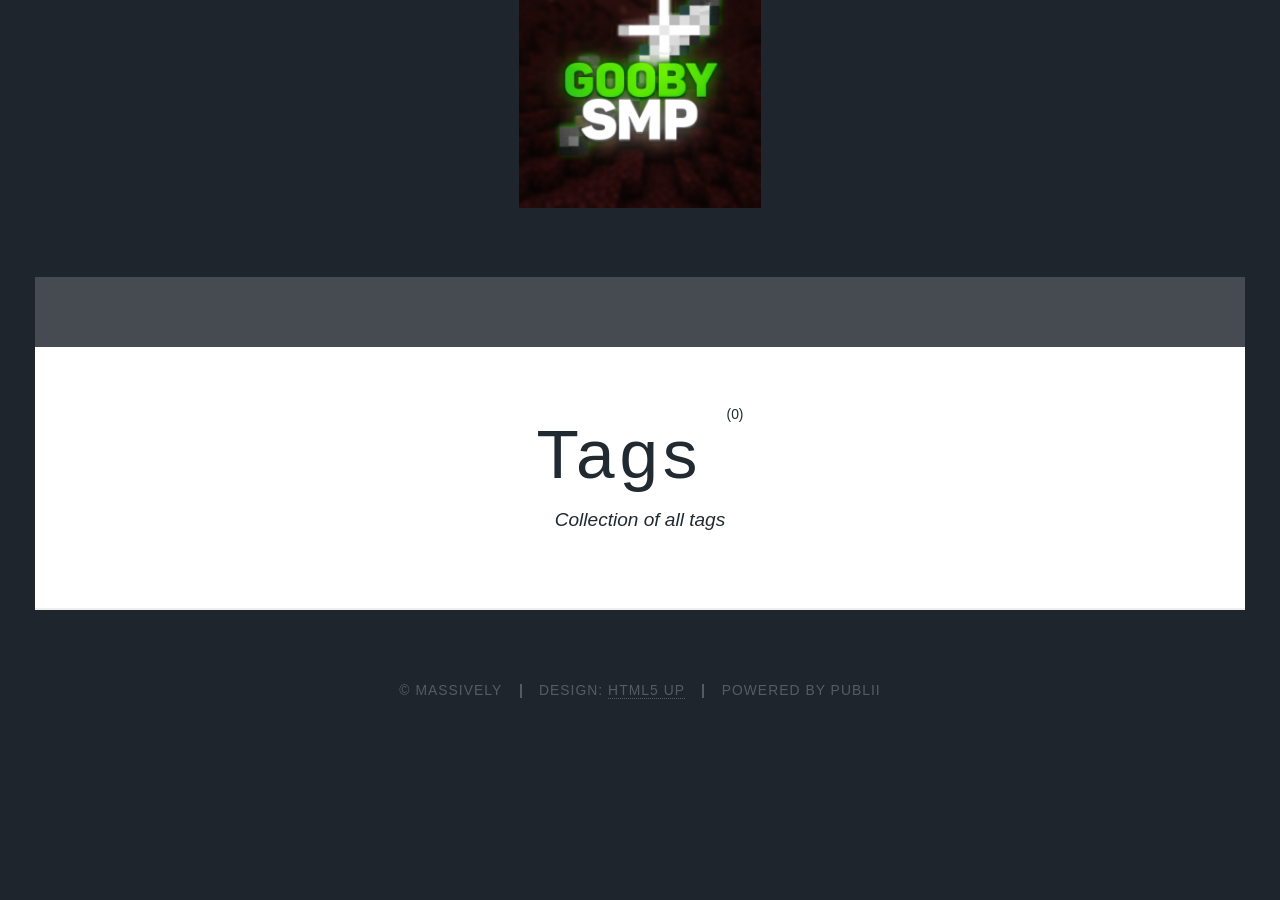
==== tags/index.html @ 4fd320a0 "Updated from Publii" ====
<!DOCTYPE html><html lang="en-gb"><head><meta charset="utf-8"><meta http-equiv="X-UA-Compatible" content="IE=edge"><meta name="viewport" content="width=device-width,initial-scale=1,user-scalable=no"><title>All tags - GoobySMP</title><meta name="robots" content="noindex, follow"><meta name="generator" content="Publii Open-Source CMS for Static Site"><link rel="alternate" type="application/atom+xml" href="https://immanuel1956.github.io/feed.xml" title="GoobySMP - RSS"><link rel="alternate" type="application/json" href="https://immanuel1956.github.io/feed.json" title="GoobySMP - JSON"><meta property="og:title" content="GoobySMP"><meta property="og:image" content="https://immanuel1956.github.io/media/website/goobysmp-2.png"><meta property="og:image:width" content="1024"><meta property="og:image:height" content="1024"><meta property="og:site_name" content="GoobySMP"><meta property="og:description" content=""><meta property="og:url" content="https://immanuel1956.github.io/tags/"><meta property="og:type" content="website"><link rel="stylesheet" href="https://immanuel1956.github.io/assets/css/fontawesome-all.min.css?v=85514f933f9e0b82460af63f1a403fa5"><link rel="stylesheet" href="https://immanuel1956.github.io/assets/css/style.css?v=0021595d73c8d8894b685103bce4e41d"><noscript><link rel="stylesheet" href="https://immanuel1956.github.io/assets/css/noscript.css?v=efa867a99f5064d6729e4dc2008ad50b"></noscript><script type="application/ld+json">{"@context":"http://schema.org","@type":"Organization","name":"GoobySMP","logo":"https://immanuel1956.github.io/media/website/goobysmp-2.png","url":"https://immanuel1956.github.io/"}</script><style>#wrapper > .bg {
               background-image: url(https://immanuel1956.github.io/assets/images/overlay.png), linear-gradient(0deg, rgba(0, 0, 0, 0.1), rgba(0, 0, 0, 0.1)), url(https://immanuel1956.github.io/media/website/ChatGPT-Image-Mar-8-2026-06_05_58-PM-2.png);
           }</style><noscript><style>img[loading] {
                    opacity: 1;
                }</style></noscript></head><body class="is-preload tags-template"><div id="wrapper"><header id="header"><a class="logo logo-image" href="https://immanuel1956.github.io/"><img src="https://immanuel1956.github.io/media/website/goobysmp-2.png" alt="GoobySMP" width="1024" height="1024"></a></header><nav id="nav"><ul class="links"></ul></nav><main id="main"><header class="page-header"><h1>Tags <sup>(0)</sup></h1><p>Collection of all tags</p></header><section class="posts"></section></main><footer id="copyright"><ul><li>© Massively</li><li>Design: <a href="https://html5up.net" target="_blank" rel="nofollow noopener">HTML5 UP</a></li><li>Powered by Publii</li></ul></footer></div><script src="https://immanuel1956.github.io/assets/js/jquery.min.js?v=c9771cc3e90e18f5336eedbd0fffb2cf"></script><script src="https://immanuel1956.github.io/assets/js/jquery.scrollex.min.js?v=f89065e3d988006af9791b44561d7c90"></script><script src="https://immanuel1956.github.io/assets/js/jquery.scrolly.min.js?v=1ed5a78bde1476875a40f6b9ff44fc14"></script><script src="https://immanuel1956.github.io/assets/js/browser.min.js?v=c07298dd19048a8a69ad97e754dfe8d0"></script><script src="https://immanuel1956.github.io/assets/js/breakpoints.min.js?v=81a479eb099e3b187613943b085923b8"></script><script src="https://immanuel1956.github.io/assets/js/util.min.js?v=4201a626f8c9b614a663b3a1d7d82615"></script><script src="https://immanuel1956.github.io/assets/js/main.min.js?v=56233c354bd814758be8bff42f7e13a5"></script><script>/*<![CDATA[*/var images=document.querySelectorAll("img[loading]");for(var i=0;i<images.length;i++){if(images[i].complete){images[i].classList.add("is-loaded")}else{images[i].addEventListener("load",function(){this.classList.add("is-loaded")},false)}};/*]]>*/</script></body></html>
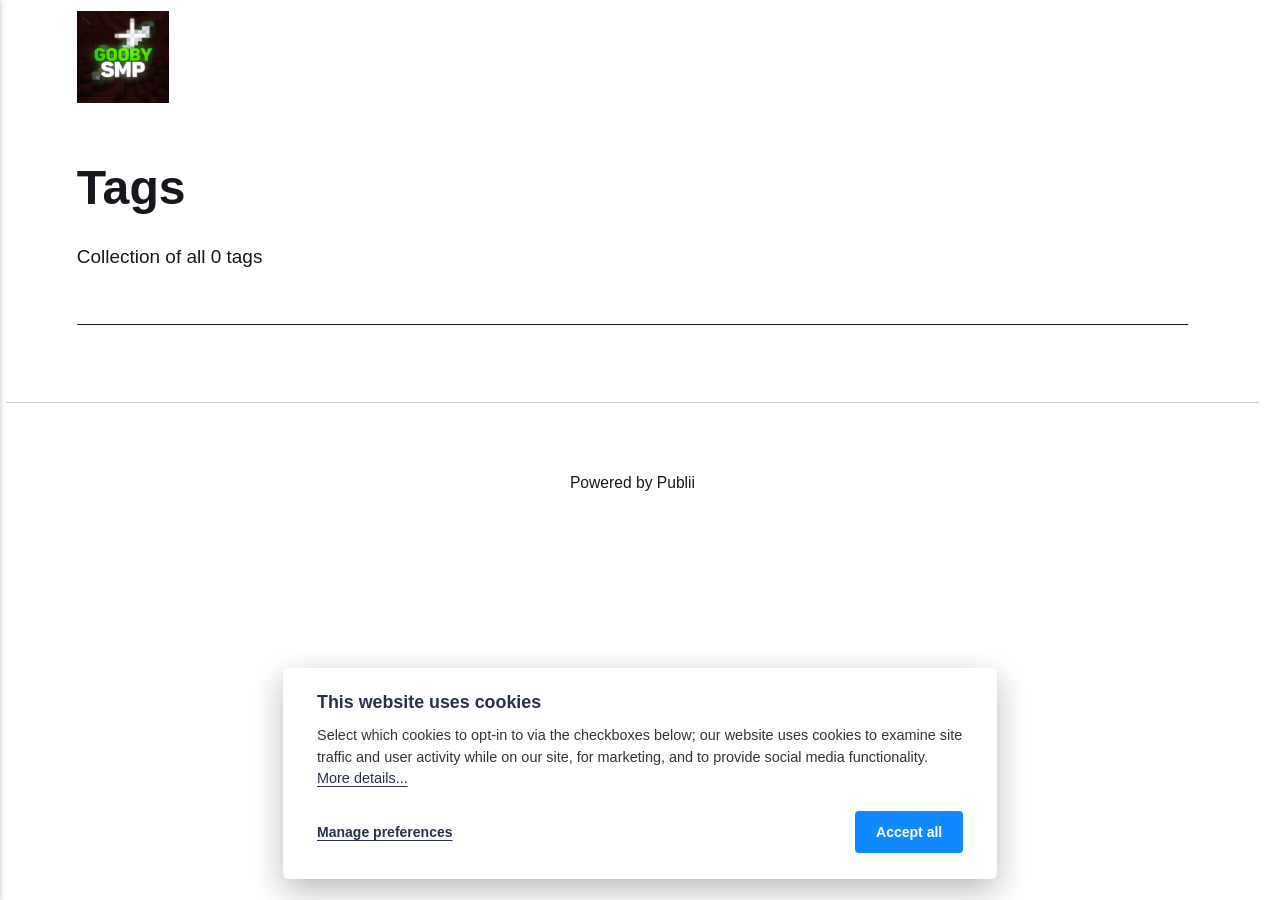
==== commit 8835314d: "Updated from Publii" ====
--- a/tags/index.html
+++ b/tags/index.html
@@ -1,5 +1,612 @@
-<!DOCTYPE html><html lang="en-gb"><head><meta charset="utf-8"><meta http-equiv="X-UA-Compatible" content="IE=edge"><meta name="viewport" content="width=device-width,initial-scale=1,user-scalable=no"><title>All tags - GoobySMP</title><meta name="robots" content="noindex, follow"><meta name="generator" content="Publii Open-Source CMS for Static Site"><link rel="alternate" type="application/atom+xml" href="https://immanuel1956.github.io/feed.xml" title="GoobySMP - RSS"><link rel="alternate" type="application/json" href="https://immanuel1956.github.io/feed.json" title="GoobySMP - JSON"><meta property="og:title" content="GoobySMP"><meta property="og:image" content="https://immanuel1956.github.io/media/website/goobysmp-2.png"><meta property="og:image:width" content="1024"><meta property="og:image:height" content="1024"><meta property="og:site_name" content="GoobySMP"><meta property="og:description" content=""><meta property="og:url" content="https://immanuel1956.github.io/tags/"><meta property="og:type" content="website"><link rel="stylesheet" href="https://immanuel1956.github.io/assets/css/fontawesome-all.min.css?v=85514f933f9e0b82460af63f1a403fa5"><link rel="stylesheet" href="https://immanuel1956.github.io/assets/css/style.css?v=0021595d73c8d8894b685103bce4e41d"><noscript><link rel="stylesheet" href="https://immanuel1956.github.io/assets/css/noscript.css?v=efa867a99f5064d6729e4dc2008ad50b"></noscript><script type="application/ld+json">{"@context":"http://schema.org","@type":"Organization","name":"GoobySMP","logo":"https://immanuel1956.github.io/media/website/goobysmp-2.png","url":"https://immanuel1956.github.io/"}</script><style>#wrapper > .bg {
-               background-image: url(https://immanuel1956.github.io/assets/images/overlay.png), linear-gradient(0deg, rgba(0, 0, 0, 0.1), rgba(0, 0, 0, 0.1)), url(https://immanuel1956.github.io/media/website/ChatGPT-Image-Mar-8-2026-06_05_58-PM-2.png);
-           }</style><noscript><style>img[loading] {
-                    opacity: 1;
-                }</style></noscript></head><body class="is-preload tags-template"><div id="wrapper"><header id="header"><a class="logo logo-image" href="https://immanuel1956.github.io/"><img src="https://immanuel1956.github.io/media/website/goobysmp-2.png" alt="GoobySMP" width="1024" height="1024"></a></header><nav id="nav"><ul class="links"></ul></nav><main id="main"><header class="page-header"><h1>Tags <sup>(0)</sup></h1><p>Collection of all tags</p></header><section class="posts"></section></main><footer id="copyright"><ul><li>© Massively</li><li>Design: <a href="https://html5up.net" target="_blank" rel="nofollow noopener">HTML5 UP</a></li><li>Powered by Publii</li></ul></footer></div><script src="https://immanuel1956.github.io/assets/js/jquery.min.js?v=c9771cc3e90e18f5336eedbd0fffb2cf"></script><script src="https://immanuel1956.github.io/assets/js/jquery.scrollex.min.js?v=f89065e3d988006af9791b44561d7c90"></script><script src="https://immanuel1956.github.io/assets/js/jquery.scrolly.min.js?v=1ed5a78bde1476875a40f6b9ff44fc14"></script><script src="https://immanuel1956.github.io/assets/js/browser.min.js?v=c07298dd19048a8a69ad97e754dfe8d0"></script><script src="https://immanuel1956.github.io/assets/js/breakpoints.min.js?v=81a479eb099e3b187613943b085923b8"></script><script src="https://immanuel1956.github.io/assets/js/util.min.js?v=4201a626f8c9b614a663b3a1d7d82615"></script><script src="https://immanuel1956.github.io/assets/js/main.min.js?v=56233c354bd814758be8bff42f7e13a5"></script><script>/*<![CDATA[*/var images=document.querySelectorAll("img[loading]");for(var i=0;i<images.length;i++){if(images[i].complete){images[i].classList.add("is-loaded")}else{images[i].addEventListener("load",function(){this.classList.add("is-loaded")},false)}};/*]]>*/</script></body></html>+<!DOCTYPE html><html lang="en-gb"><head><meta charset="utf-8"><meta http-equiv="X-UA-Compatible" content="IE=edge"><meta name="viewport" content="width=device-width,initial-scale=1"><title>All tags - GoobySMP</title><meta name="robots" content="noindex, follow"><meta name="generator" content="Publii Open-Source CMS for Static Site"><link rel="alternate" type="application/atom+xml" href="https://immanuel1956.github.io/feed.xml" title="GoobySMP - RSS"><link rel="alternate" type="application/json" href="https://immanuel1956.github.io/feed.json" title="GoobySMP - JSON"><meta property="og:title" content="GoobySMP"><meta property="og:image" content="https://immanuel1956.github.io/media/website/goobysmp-2.png"><meta property="og:image:width" content="1024"><meta property="og:image:height" content="1024"><meta property="og:site_name" content="GoobySMP"><meta property="og:description" content=""><meta property="og:url" content="https://immanuel1956.github.io/tags/"><meta property="og:type" content="website"><link rel="stylesheet" href="https://immanuel1956.github.io/assets/css/style.css?v=567ac4d239b021200e027f8be0ac9e7c"><script type="application/ld+json">{"@context":"http://schema.org","@type":"Organization","name":"GoobySMP","logo":"https://immanuel1956.github.io/media/website/goobysmp-2.png","url":"https://immanuel1956.github.io/"}</script><noscript><style>img[loading] {
+                    opacity: 1;
+                }</style></noscript></head><body class="tags-template"><header class="top js-header"><a class="logo" href="https://immanuel1956.github.io/"><img src="https://immanuel1956.github.io/media/website/goobysmp-2.png" alt="GoobySMP" width="1024" height="1024"></a><nav class="navbar js-navbar"><button class="navbar__toggle js-toggle" aria-label="Menu" aria-haspopup="true" aria-expanded="false"><span class="navbar__toggle-box"><span class="navbar__toggle-inner">Menu</span></span></button><ul class="navbar__menu"></ul></nav></header><main class="page page--tags"><div class="hero hero--noimage"><header class="hero__content"><div class="wrapper"><h1>Tags</h1><p class="page__desc">Collection of all 0 tags</p></div></header></div><div class="wrapper"><ul class="feed feed--grid"></ul></div></main><footer class="footer"><div class="wrapper"><div class="footer__copyright">Powered by Publii</div><button id="backToTop" class="footer__bttop" aria-label="Back to top" title="Back to top"><svg width="20" height="20"><use xlink:href="https://immanuel1956.github.io/assets/svg/svg-map.svg#toparrow"/></svg></button></div></footer><script defer="defer" src="https://immanuel1956.github.io/assets/js/scripts.min.js?v=d0fc1030089a37f93a2d51bf6d07565c"></script><script>window.publiiThemeMenuConfig={mobileMenuMode:'sidebar',animationSpeed:300,submenuWidth: 'auto',doubleClickTime:500,mobileMenuExpandableSubmenus:true,relatedContainerForOverlayMenuSelector:'.top'};</script><script>var images = document.querySelectorAll('img[loading]');
+        for (var i = 0; i < images.length; i++) {
+            if (images[i].complete) {
+                images[i].classList.add('is-loaded');
+            } else {
+                images[i].addEventListener('load', function () {
+                    this.classList.add('is-loaded');
+                }, false);
+            }
+        }</script><div class="pcb" data-behaviour="badge" data-behaviour-link="#cookie-settings" data-revision="1" data-config-ttl="90" data-debug-mode="false"><div role="dialog" aria-modal="true" aria-hidden="true" aria-labelledby="pcb-title" aria-describedby="pcb-txt" class="pcb__banner"><div class="pcb__inner"><div id="pcb-title" role="heading" aria-level="2" class="pcb__title">This website uses cookies</div><div id="pcb-txt" class="pcb__txt">Select which cookies to opt-in to via the checkboxes below; our website uses cookies to examine site traffic and user activity while on our site, for marketing, and to provide social media functionality. <a href="#not-specified">More details...</a></div><div class="pcb__buttons"><button type="button" class="pcb__btn pcb__btn--link pcb__btn--configure" aria-haspopup="dialog">Manage preferences</button> <button type="button" class="pcb__btn pcb__btn--solid pcb__btn--accept">Accept all</button></div></div></div><div class="pcb__popup" role="dialog" aria-modal="true" aria-hidden="true" aria-labelledby="pcb-popup-title"><div class="pcb__popup__wrapper"><div class="pcb__inner pcb__popup__inner"><div class="pcb__popup__heading"><div id="pcb-popup-title" role="heading" aria-level="2" class="pcb__title">Cookie settings</div><button class="pcb__popup__close" aria-label="Close"></button></div><div class="pcb__popup__content"><div class="pcb__txt pcb__popup__txt">We use cookies to enhance your browsing experience, serve personalized ads or content, and analyze our traffic. By clicking "Accept All", you consent to our use of cookies. <a href="#not-specified">More details...</a></div><ul class="pcb__groups"><li class="pcb__group"><details><summary class="pcb__group__title no-desc">Required</summary></details><div class="pcb__popup__switch is-checked"><input type="checkbox" data-group-name="" id="pcb-group-0" checked="checked"> <label for="pcb-group-0">Required</label></div></li></ul></div><div class="pcb__buttons pcb__popup__buttons"><button type="button" class="pcb__btn pcb__btn--solid pcb__btn--accept">Accept all</button> <button type="button" class="pcb__btn pcb__btn--reject">Reject all</button> <button type="button" class="pcb__btn pcb__btn--save">Save settings</button></div></div></div></div><div class="pcb__overlay" aria-hidden="true"></div><button class="pcb__badge" aria-label="Cookie Policy" aria-hidden="true"><svg xmlns="http://www.w3.org/2000/svg" aria-hidden="true" focusable="false" width="40" height="40" viewBox="0 0 23 23" fill="currentColor"><path d="M21.41 12.71c-.08-.01-.15 0-.22 0h-.03c-.03 0-.05 0-.08.01-.07 0-.13.01-.19.04-.52.21-1.44.19-2.02-.22-.44-.31-.65-.83-.62-1.53a.758.758 0 0 0-.27-.61.73.73 0 0 0-.65-.14c-1.98.51-3.49.23-4.26-.78-.82-1.08-.73-2.89.24-4.49.14-.23.14-.52 0-.75a.756.756 0 0 0-.67-.36c-.64.03-1.11-.1-1.31-.35-.19-.26-.13-.71-.01-1.29.04-.18.06-.38.03-.59-.05-.4-.4-.7-.81-.66C5.1 1.54 1 6.04 1 11.48 1 17.28 5.75 22 11.6 22c5.02 0 9.39-3.54 10.39-8.42.08-.4-.18-.78-.58-.87Zm-9.81 7.82c-5.03 0-9.12-4.06-9.12-9.06 0-4.34 3.05-8 7.25-8.86-.08.7.05 1.33.42 1.81.24.32.66.67 1.38.84-.76 1.86-.65 3.78.36 5.11.61.81 2.03 2 4.95 1.51.18.96.71 1.54 1.18 1.87.62.43 1.38.62 2.1.62.05 0 .09 0 .13-.01-1.23 3.64-4.7 6.18-8.64 6.18ZM13 17c0 .55-.45 1-1 1s-1-.45-1-1 .45-1 1-1 1 .45 1 1Zm5.29-12.3a.99.99 0 0 1-.29-.71c0-.55.45-.99 1-.99a1 1 0 0 1 .71.3c.19.19.29.44.29.71 0 .55-.45.99-1 .99a1 1 0 0 1-.71-.3ZM9 13.5c0 .83-.67 1.5-1.5 1.5S6 14.33 6 13.5 6.67 12 7.5 12s1.5.67 1.5 1.5Zm3.25.81a.744.744 0 0 1-.06-1.05c.28-.32.75-.34 1.05-.06.31.28.33.75.05 1.06-.15.16-.35.25-.56.25-.18 0-.36-.06-.5-.19ZM8.68 7.26c.41.37.44 1 .07 1.41-.2.22-.47.33-.75.33a.96.96 0 0 1-.67-.26c-.41-.37-.44-1-.07-1.41.37-.42 1-.45 1.41-.08Zm11.48 1.88c.18-.19.52-.19.7 0 .05.04.09.1.11.16.03.06.04.12.04.19 0 .13-.05.26-.15.35-.09.1-.22.15-.35.15s-.26-.05-.35-.15a.355.355 0 0 1-.11-.16.433.433 0 0 1-.04-.19c0-.13.05-.26.15-.35Zm-4.93-1.86a.75.75 0 1 1 1.059-1.06.75.75 0 0 1-1.059 1.06Z"/></svg></button></div><script>(function(win) {
+    if (!document.querySelector('.pcb')) {
+        return;
+    }
+
+    var cbConfig = {
+        behaviour: document.querySelector('.pcb').getAttribute('data-behaviour'),
+        behaviourLink: document.querySelector('.pcb').getAttribute('data-behaviour-link'),
+        revision: document.querySelector('.pcb').getAttribute('data-revision'),
+        configTTL: parseInt(document.querySelector('.pcb').getAttribute('data-config-ttl'), 10),
+        debugMode: document.querySelector('.pcb').getAttribute('data-debug-mode') === 'true',
+        initialState: null,
+        initialLsState: null,
+        previouslyAccepted: []
+    };
+
+    var cbUI = {
+        wrapper: document.querySelector('.pcb'),
+        banner: {
+            element: null,
+            btnAccept: null,
+            btnReject: null,
+            btnConfigure: null
+        },
+        popup: {
+            element: null,
+            btnClose: null,
+            btnSave: null,
+            btnAccept: null,
+            btnReject: null,
+            checkboxes: null,
+        },
+        overlay: null,
+        badge: null,
+        blockedScripts: document.querySelectorAll('script[type^="gdpr-blocker/"]'),
+        triggerLinks: cbConfig.behaviourLink ? document.querySelectorAll('a[href*="' + cbConfig.behaviourLink + '"]') : null
+    };
+
+    function initUI () {
+        // setup banner elements
+        cbUI.banner.element = cbUI.wrapper.querySelector('.pcb__banner');
+        cbUI.banner.btnAccept = cbUI.banner.element.querySelector('.pcb__btn--accept');
+        cbUI.banner.btnReject = cbUI.banner.element.querySelector('.pcb__btn--reject');
+        cbUI.banner.btnConfigure = cbUI.banner.element.querySelector('.pcb__btn--configure');
+
+        // setup popup elements
+        if (cbUI.wrapper.querySelector('.pcb__popup')) {
+            cbUI.popup.element = cbUI.wrapper.querySelector('.pcb__popup');
+            cbUI.popup.btnClose = cbUI.wrapper.querySelector('.pcb__popup__close');
+            cbUI.popup.btnSave = cbUI.popup.element.querySelector('.pcb__btn--save');
+            cbUI.popup.btnAccept = cbUI.popup.element.querySelector('.pcb__btn--accept');
+            cbUI.popup.btnReject = cbUI.popup.element.querySelector('.pcb__btn--reject');
+            cbUI.popup.checkboxes = cbUI.popup.element.querySelector('input[type="checkbox"]');
+            // setup overlay
+            cbUI.overlay = cbUI.wrapper.querySelector('.pcb__overlay');
+        }
+
+        cbUI.badge = cbUI.wrapper.querySelector('.pcb__badge');
+
+        if (cbConfig.behaviour.indexOf('link') > -1) {
+            for (var i = 0; i < cbUI.triggerLinks.length; i++) {
+                cbUI.triggerLinks[i].addEventListener('click', function(e) {
+                    e.preventDefault();
+                    showBannerOrPopup();
+                });
+            }
+        }
+    }
+
+    function initState () {
+        var lsKeyName = getConfigName();
+        var currentConfig = localStorage.getItem(lsKeyName);
+        var configIsFresh = checkIfConfigIsFresh();
+
+        if (!configIsFresh || currentConfig === null) {
+            if (cbConfig.debugMode) {
+                console.log('🍪 Config not found, or configuration expired');
+            }
+
+            if (window.publiiCBGCM) {
+                gtag('consent', 'default', {
+                    'ad_storage': window.publiiCBGCM.defaultState.ad_storage ? 'granted' : 'denied',
+                    'ad_personalization': window.publiiCBGCM.defaultState.ad_personalization ? 'granted' : 'denied',
+                    'ad_user_data': window.publiiCBGCM.defaultState.ad_user_data ? 'granted' : 'denied',
+                    'analytics_storage': window.publiiCBGCM.defaultState.analytics_storage ? 'granted' : 'denied',
+                    'personalization_storage': window.publiiCBGCM.defaultState.personalization_storage ? 'granted' : 'denied',
+                    'functionality_storage': window.publiiCBGCM.defaultState.functionality_storage ? 'granted' : 'denied',
+                    'security_storage': window.publiiCBGCM.defaultState.security_storage ? 'granted' : 'denied'
+                });  
+                
+                if (cbConfig.debugMode) {
+                    console.log('🍪 GCMv2 DEFAULT STATE: ' + JSON.stringify({
+                        'ad_storage': window.publiiCBGCM.defaultState.ad_storage ? 'granted' : 'denied',
+                        'ad_personalization': window.publiiCBGCM.defaultState.ad_personalization ? 'granted' : 'denied',
+                        'ad_user_data': window.publiiCBGCM.defaultState.ad_user_data ? 'granted' : 'denied',
+                        'analytics_storage': window.publiiCBGCM.defaultState.analytics_storage ? 'granted' : 'denied',
+                        'personalization_storage': window.publiiCBGCM.defaultState.personalization_storage ? 'granted' : 'denied',
+                        'functionality_storage': window.publiiCBGCM.defaultState.functionality_storage ? 'granted' : 'denied',
+                        'security_storage': window.publiiCBGCM.defaultState.security_storage ? 'granted' : 'denied'
+                    }));
+                }
+            }
+
+            showBanner();
+        } else if (typeof currentConfig === 'string') {
+            if (cbConfig.debugMode) {
+                console.log('🍪 Config founded');
+            }
+
+            cbConfig.initialLsState = currentConfig.split(',');
+
+            if (window.publiiCBGCM) {
+                gtag('consent', 'default', {
+                    'ad_storage': getDefaultConsentState(currentConfig, 'ad_storage'),
+                    'ad_personalization': getDefaultConsentState(currentConfig, 'ad_personalization'),
+                    'ad_user_data': getDefaultConsentState(currentConfig, 'ad_user_data'),
+                    'analytics_storage': getDefaultConsentState(currentConfig, 'analytics_storage'),
+                    'personalization_storage': getDefaultConsentState(currentConfig, 'personalization_storage'),
+                    'functionality_storage': getDefaultConsentState(currentConfig, 'functionality_storage'),
+                    'security_storage': getDefaultConsentState(currentConfig, 'security_storage')
+                });
+                
+                if (cbConfig.debugMode) {
+                    console.log('🍪 GCMv2 DEFAULT STATE: ' + JSON.stringify({
+                        'ad_storage': getDefaultConsentState(currentConfig, 'ad_storage'),
+                        'ad_personalization': getDefaultConsentState(currentConfig, 'ad_personalization'),
+                        'ad_user_data': getDefaultConsentState(currentConfig, 'ad_user_data'),
+                        'analytics_storage': getDefaultConsentState(currentConfig, 'analytics_storage'),
+                        'personalization_storage': getDefaultConsentState(currentConfig, 'personalization_storage'),
+                        'functionality_storage': getDefaultConsentState(currentConfig, 'functionality_storage'),
+                        'security_storage': getDefaultConsentState(currentConfig, 'security_storage')
+                    }));
+                }
+            }
+
+            showBadge();
+
+            if (cbUI.popup.element) {
+                var allowedGroups = currentConfig.split(',');
+                var checkedCheckboxes = cbUI.popup.element.querySelectorAll('input[type="checkbox"]:checked');
+
+                for (var j = 0; j < checkedCheckboxes.length; j++) {
+                    var name = checkedCheckboxes[j].getAttribute('data-group-name');
+
+                    if (name && name !== '-' && allowedGroups.indexOf(name) === -1) {
+                        checkedCheckboxes[j].checked = false;
+                    }
+                }
+
+                for (var i = 0; i < allowedGroups.length; i++) {
+                    var checkbox = cbUI.popup.element.querySelector('input[type="checkbox"][data-group-name="' + allowedGroups[i] + '"]');
+
+                    if (checkbox) {
+                        checkbox.checked = true;
+                    }
+
+                    allowCookieGroup(allowedGroups[i]);
+                }
+            }
+        }
+
+        setTimeout(function () {
+            cbConfig.initialState = getInitialStateOfConsents();
+        }, 0);
+    }
+
+    function checkIfConfigIsFresh () {
+        var lastConfigSave = localStorage.getItem('publii-gdpr-cookies-config-save-date');
+
+        if (lastConfigSave === null) {
+            return false;
+        }
+
+        lastConfigSave = parseInt(lastConfigSave, 10);
+
+        if (lastConfigSave === 0) {
+            return true;
+        }
+
+        if (+new Date() - lastConfigSave < cbConfig.configTTL * 24 * 60 * 60 * 1000) {
+            return true;
+        }
+
+        return false;
+    }
+
+    function getDefaultConsentState (currentConfig, consentGroup) {
+        let configGroups = currentConfig.split(',');
+
+        for (let i = 0; i < configGroups.length; i++) {
+            let groupName = configGroups[i];
+            let group = window.publiiCBGCM.groups.find(group => group.cookieGroup === groupName);
+
+            if (group && group[consentGroup]) {
+                return 'granted';
+            }
+        }  
+        
+        if (window.publiiCBGCM.defaultState[consentGroup]) {
+            return 'granted'; 
+        }
+        
+        return 'denied';
+    }
+
+    function initBannerEvents () {
+        cbUI.banner.btnAccept.addEventListener('click', function (e) {
+            e.preventDefault();
+            acceptAllCookies('banner');
+            showBadge();
+        }, false);
+
+        if (cbUI.banner.btnReject) {
+            cbUI.banner.btnReject.addEventListener('click', function (e) {
+                e.preventDefault();
+                rejectAllCookies();
+                showBadge();
+            }, false);
+        }
+
+        if (cbUI.banner.btnConfigure) {
+            cbUI.banner.btnConfigure.addEventListener('click', function (e) {
+                e.preventDefault();
+                hideBanner();
+                showAdvancedPopup();
+                showBadge();
+            }, false);
+        }
+    }
+
+    function initPopupEvents () {
+        if (!cbUI.popup.element) {
+            return;
+        }
+
+        cbUI.overlay.addEventListener('click', function (e) {
+            hideAdvancedPopup();
+        }, false);
+
+        cbUI.popup.element.addEventListener('click', function (e) {
+            e.stopPropagation();
+        }, false);
+
+        cbUI.popup.btnAccept.addEventListener('click', function (e) {
+            e.preventDefault();
+            acceptAllCookies('popup');
+        }, false);
+
+        cbUI.popup.btnReject.addEventListener('click', function (e) {
+            e.preventDefault();
+            rejectAllCookies();
+        }, false);
+
+        cbUI.popup.btnSave.addEventListener('click', function (e) {
+            e.preventDefault();
+            saveConfiguration();
+        }, false);
+
+        cbUI.popup.btnClose.addEventListener('click', function (e) {
+            e.preventDefault();
+            hideAdvancedPopup();
+        }, false);
+    }
+
+    function initBadgeEvents () {
+        if (!cbUI.badge) {
+            return;
+        }
+
+        cbUI.badge.addEventListener('click', function (e) {
+            showBannerOrPopup();
+        }, false);
+    }
+
+    initUI();
+    initState();
+    initBannerEvents();
+    initPopupEvents();
+    initBadgeEvents();
+
+    /**
+     * API
+     */
+    function addScript (src, inline) {
+        var newScript = document.createElement('script');
+
+        if (src) {
+            newScript.setAttribute('src', src);
+        }
+
+        if (inline) {
+            newScript.text = inline;
+        }
+
+        document.body.appendChild(newScript);
+    }
+
+    function allowCookieGroup (allowedGroup) {
+        var scripts = document.querySelectorAll('script[type="gdpr-blocker/' + allowedGroup + '"]');
+        cbConfig.previouslyAccepted.push(allowedGroup);
+    
+        for (var j = 0; j < scripts.length; j++) {
+            addScript(scripts[j].src, scripts[j].text);
+        }
+
+        var groupEvent = new Event('publii-cookie-banner-unblock-' + allowedGroup);
+        document.body.dispatchEvent(groupEvent);
+        unlockEmbeds(allowedGroup);
+
+        if (cbConfig.debugMode) {
+            console.log('🍪 Allowed group: ' + allowedGroup);
+        }
+
+        if (window.publiiCBGCM && (!cbConfig.initialLsState || cbConfig.initialLsState.indexOf(allowedGroup) === -1)) {
+            let consentResult = {};
+            let group = window.publiiCBGCM.groups.find(group => group.cookieGroup === allowedGroup);
+
+            if (group) {
+                let foundSomeConsents = false;
+
+                Object.keys(group).forEach(key => {
+                    if (key !== 'cookieGroup' && group[key] === true) {
+                        consentResult[key] = 'granted';
+                        foundSomeConsents = true;
+                    }
+                });
+
+                if (foundSomeConsents) {
+                    gtag('consent', 'update', consentResult);   
+
+                    if (cbConfig.debugMode) {
+                        console.log('🍪 GCMv2 UPDATE: ' + JSON.stringify(consentResult));
+                    }
+                }
+            }
+        }
+    }
+
+    function showBannerOrPopup () {
+        if (cbUI.popup.element) {
+            showAdvancedPopup();
+        } else {
+            showBanner();
+        }
+    }
+
+    function showAdvancedPopup () {
+        cbUI.popup.element.classList.add('is-visible');
+        cbUI.overlay.classList.add('is-visible');
+        cbUI.popup.element.setAttribute('aria-hidden', 'false');
+        cbUI.overlay.setAttribute('aria-hidden', 'false');
+    }
+
+    function hideAdvancedPopup () {
+        cbUI.popup.element.classList.remove('is-visible');
+        cbUI.overlay.classList.remove('is-visible');
+        cbUI.popup.element.setAttribute('aria-hidden', 'true');
+        cbUI.overlay.setAttribute('aria-hidden', 'true');
+    }
+
+    function showBanner () {
+        cbUI.banner.element.classList.add('is-visible');
+        cbUI.banner.element.setAttribute('aria-hidden', 'false');
+    }
+
+    function hideBanner () {
+        cbUI.banner.element.classList.remove('is-visible');
+        cbUI.banner.element.setAttribute('aria-hidden', 'true');
+    }
+
+    function showBadge () {
+        if (!cbUI.badge) {
+            return;
+        }
+
+        cbUI.badge.classList.add('is-visible');
+        cbUI.badge.setAttribute('aria-hidden', 'false');
+    }
+
+    function getConfigName () {
+        var lsKeyName = 'publii-gdpr-allowed-cookies';
+
+        if (cbConfig.revision) {
+            lsKeyName = lsKeyName + '-v' + parseInt(cbConfig.revision, 10);
+        }
+
+        return lsKeyName;
+    }
+
+    function storeConfiguration (allowedGroups) {
+        var lsKeyName = getConfigName();
+        var dataToStore = allowedGroups.join(',');
+        localStorage.setItem(lsKeyName, dataToStore);
+
+        if (cbConfig.configTTL === 0) {
+            localStorage.setItem('publii-gdpr-cookies-config-save-date', 0);
+
+            if (cbConfig.debugMode) {
+                console.log('🍪 Store never expiring configuration');
+            }
+        } else {
+            localStorage.setItem('publii-gdpr-cookies-config-save-date', +new Date());
+        }
+    }
+
+    function getInitialStateOfConsents () {
+        if (!cbUI.popup.element) {
+            return [];
+        }
+
+        var checkedGroups = cbUI.popup.element.querySelectorAll('input[type="checkbox"]:checked');
+        var groups = [];
+
+        for (var i = 0; i < checkedGroups.length; i++) {
+            var allowedGroup = checkedGroups[i].getAttribute('data-group-name');
+
+            if (allowedGroup !== '') {
+                groups.push(allowedGroup);
+            }
+        }
+
+        if (cbConfig.debugMode) {
+            console.log('🍪 Initial state: ' + groups.join(', '));
+        }
+
+        return groups;
+    }
+
+    function getCurrentStateOfConsents () {
+        if (!cbUI.popup.element) {
+            return [];
+        }
+
+        var checkedGroups = cbUI.popup.element.querySelectorAll('input[type="checkbox"]:checked');
+        var groups = [];
+
+        for (var i = 0; i < checkedGroups.length; i++) {
+            var allowedGroup = checkedGroups[i].getAttribute('data-group-name');
+
+            if (allowedGroup !== '') {
+                groups.push(allowedGroup);
+            }
+        }
+
+        if (cbConfig.debugMode) {
+            console.log('🍪 State to save: ' + groups.join(', '));
+        }
+
+        return groups;
+    }
+
+    function getAllGroups () {
+        if (!cbUI.popup.element) {
+            return [];
+        }
+
+        var checkedGroups = cbUI.popup.element.querySelectorAll('input[type="checkbox"]');
+        var groups = [];
+
+        for (var i = 0; i < checkedGroups.length; i++) {
+            var allowedGroup = checkedGroups[i].getAttribute('data-group-name');
+
+            if (allowedGroup !== '') {
+                groups.push(allowedGroup);
+            }
+        }
+
+        return groups;
+    }
+
+    function acceptAllCookies (source) {
+        var groupsToAccept = getAllGroups();
+        storeConfiguration(groupsToAccept);
+
+        for (var i = 0; i < groupsToAccept.length; i++) {
+            var group = groupsToAccept[i];
+
+            if (cbConfig.initialState.indexOf(group) > -1 || cbConfig.previouslyAccepted.indexOf(group) > -1) {
+                if (cbConfig.debugMode) {
+                    console.log('🍪 Skip previously activated group: ' + group);
+                }
+
+                continue;
+            }
+
+            allowCookieGroup(group);
+        }
+
+        if (cbUI.popup.element) {
+            var checkboxesToCheck = cbUI.popup.element.querySelectorAll('input[type="checkbox"]');
+
+            for (var j = 0; j < checkboxesToCheck.length; j++) {
+                checkboxesToCheck[j].checked = true;
+            }
+        }
+
+        if (cbConfig.debugMode) {
+            console.log('🍪 Accept all cookies: ', groupsToAccept.join(', '));
+        }
+
+        if (source === 'popup') {
+            hideAdvancedPopup();
+        } else if (source === 'banner') {
+            hideBanner();
+        }
+    }
+
+    function rejectAllCookies () {
+        if (cbConfig.debugMode) {
+            console.log('🍪 Reject all cookies');
+        }
+
+        storeConfiguration([]);
+        setTimeout(function () {
+            window.location.reload();
+        }, 100);
+    }
+
+    function saveConfiguration () {
+        var groupsToAccept = getCurrentStateOfConsents();
+        storeConfiguration(groupsToAccept);
+
+        if (cbConfig.debugMode) {
+            console.log('🍪 Save new config: ', groupsToAccept.join(', '));
+        }
+
+        if (reloadIsNeeded(groupsToAccept)) {
+            setTimeout(function () {
+                window.location.reload();
+            }, 100);
+            return;
+        }
+
+        for (var i = 0; i < groupsToAccept.length; i++) {
+            var group = groupsToAccept[i];
+
+            if (cbConfig.initialState.indexOf(group) > -1 || cbConfig.previouslyAccepted.indexOf(group) > -1) {
+                if (cbConfig.debugMode) {
+                    console.log('🍪 Skip previously activated group: ' + group);
+                }
+
+                continue;
+            }
+
+            allowCookieGroup(group);
+        }
+
+        hideAdvancedPopup();
+    }
+
+    function reloadIsNeeded (groupsToAccept) {
+        // check if user rejected consent for initial groups
+        var initialGroups = cbConfig.initialState;
+        var previouslyAcceptedGroups = cbConfig.previouslyAccepted;
+        var groupsToCheck = initialGroups.concat(previouslyAcceptedGroups);
+
+        for (var i = 0; i < groupsToCheck.length; i++) {
+            var groupToCheck = groupsToCheck[i];
+
+            if (groupToCheck !== '' && groupsToAccept.indexOf(groupToCheck) === -1) {
+                if (cbConfig.debugMode) {
+                    console.log('🍪 Reload is needed due lack of: ', groupToCheck);
+                }
+
+                return true;
+            }
+        }
+
+        return false;
+    }
+
+    function unlockEmbeds (cookieGroup) {
+        var iframesToUnlock = document.querySelectorAll('.pec-wrapper[data-consent-group-id="' + cookieGroup + '"]');
+
+        for (var i = 0; i < iframesToUnlock.length; i++) {
+            var iframeWrapper = iframesToUnlock[i];
+            iframeWrapper.querySelector('.pec-overlay').classList.remove('is-active');
+            iframeWrapper.querySelector('.pec-overlay').setAttribute('aria-hidden', 'true');
+            var iframe = iframeWrapper.querySelector('iframe');
+            iframe.setAttribute('src', iframe.getAttribute('data-consent-src'));
+        }
+    }
+
+    win.publiiEmbedConsentGiven = function (cookieGroup) {
+        // it will unlock embeds
+        allowCookieGroup(cookieGroup);
+
+        var checkbox = cbUI.popup.element.querySelector('input[type="checkbox"][data-group-name="' + cookieGroup + '"]');
+
+        if (checkbox) {
+            checkbox.checked = true;
+        }
+
+        var groupsToAccept = getCurrentStateOfConsents();
+        storeConfiguration(groupsToAccept);
+
+        if (cbConfig.debugMode) {
+            console.log('🍪 Save new config: ', groupsToAccept.join(', '));
+        }
+    }
+})(window);</script></body></html>
